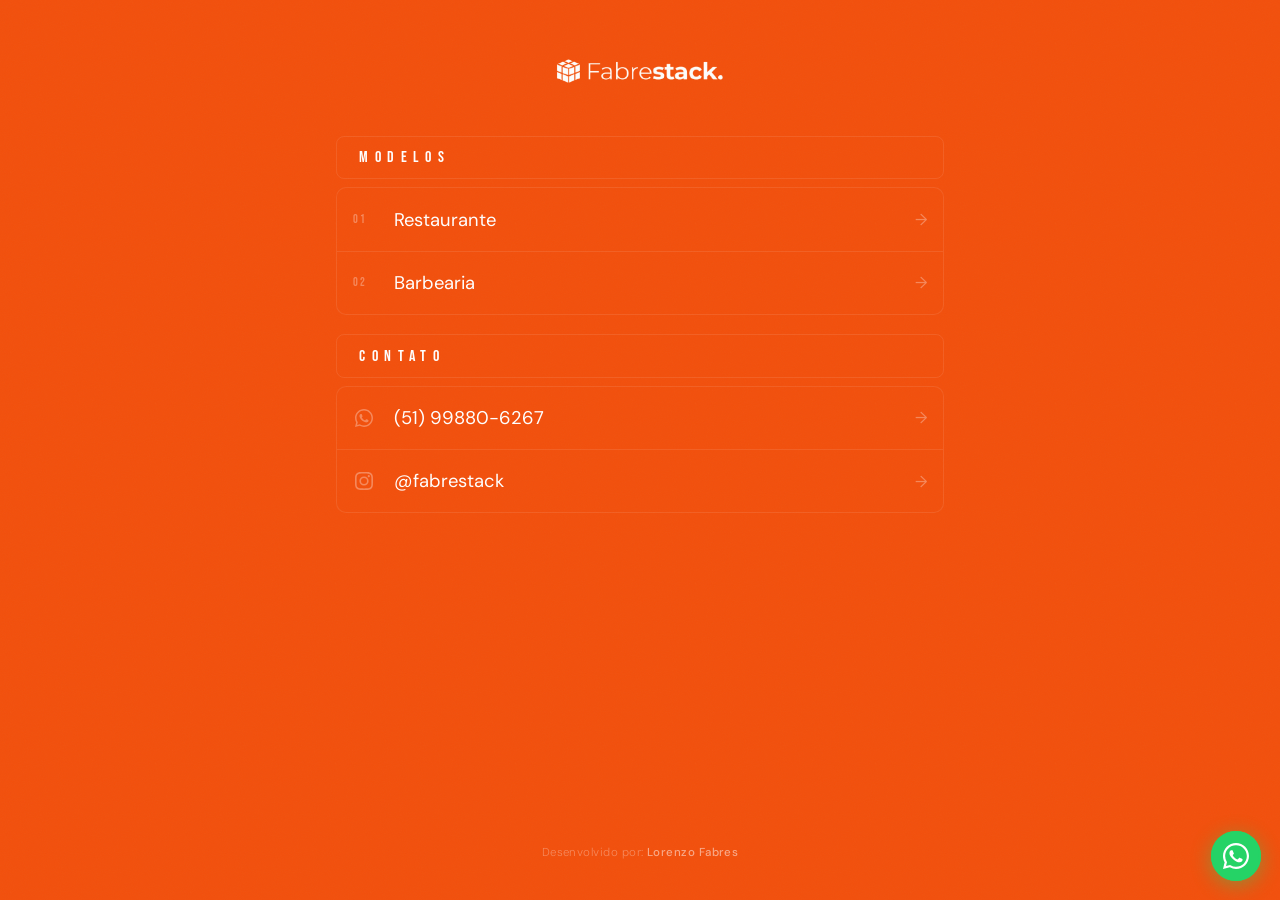
==== pg-portfolio/index.html @ 0d3d3b07 "Update restaurant link in index.html" ====
<!DOCTYPE html>
<html lang="pt-BR">
<head>
  <meta charset="UTF-8" />
  <meta name="viewport" content="width=device-width, initial-scale=1.0" />
  <title>Fabrestack - Portfólio</title>
  <link rel="icon" type="image/svg+xml" href="assets/favicon-cubo.svg" />
  <link rel="preconnect" href="https://fonts.googleapis.com" />
  <link href="https://fonts.googleapis.com/css2?family=Bebas+Neue&family=DM+Sans:wght@300;400;500&display=swap" rel="stylesheet" />
  <link rel="stylesheet" href="src/css/main.css" />
</head>
<body>

  <div class="ruido"></div>

  <header class="cabecalho animar">
    <img src="assets/fabrestack-branco-bg.png" alt="Fabrestack" class="logomarca" />
  </header>

  <div class="rotulo-secao animar">
    <div><span>Modelos</span></div>
  </div>

  <main class="lista-links animar">

    <a class="cartao" href="https://restaurante-modelo-iota.vercel.app/" target="_blank" rel="noopener">
      <span class="cartao-indice">01</span>
      <span class="cartao-titulo">Restaurante</span>
      <span class="cartao-seta">&#8594;</span>
    </a>

    <a class="cartao" href="https://barbeariamodelo-drab.vercel.app/" target="_blank" rel="noopener">
      <span class="cartao-indice">02</span>
      <span class="cartao-titulo">Barbearia</span>
      <span class="cartao-seta">&#8594;</span>
    </a>

  </main>

  <div class="rotulo-secao animar" style="margin-top:1.2rem;">
    <div><span>Contato</span></div>
  </div>

  <section class="lista-links animar">

    <a class="cartao" href="https://wa.me/5551998806267?text=Ol%C3%A1!%20Gostaria%20de%20solicitar%20um%20or%C3%A7amento." target="_blank" rel="noopener">
      <span class="cartao-icone">
        <svg viewBox="0 0 32 32" xmlns="http://www.w3.org/2000/svg" fill="currentColor">
          <path d="M16 0C7.163 0 0 7.163 0 16c0 2.833.738 5.49 2.027 7.8L0 32l8.43-2.008A15.93 15.93 0 0 0 16 32c8.837 0 16-7.163 16-16S24.837 0 16 0zm0 29.333a13.28 13.28 0 0 1-6.773-1.853l-.485-.288-5.007 1.192 1.218-4.876-.317-.5A13.28 13.28 0 0 1 2.667 16C2.667 8.636 8.636 2.667 16 2.667S29.333 8.636 29.333 16 23.364 29.333 16 29.333zm7.27-9.847c-.397-.199-2.353-1.161-2.718-1.293-.364-.133-.63-.199-.895.199-.265.397-1.028 1.293-1.26 1.558-.232.265-.464.298-.861.1-.397-.199-1.676-.618-3.194-1.971-1.18-1.053-1.977-2.353-2.209-2.75-.232-.397-.025-.612.174-.81.179-.178.397-.464.596-.696.199-.232.265-.397.397-.662.133-.265.066-.497-.033-.696-.1-.199-.895-2.16-1.226-2.957-.323-.776-.65-.671-.895-.683l-.762-.013c-.265 0-.696.1-1.061.497-.364.397-1.392 1.36-1.392 3.318 0 1.957 1.425 3.849 1.624 4.114.199.265 2.804 4.28 6.793 5.998.95.41 1.691.655 2.269.839.953.303 1.821.26 2.508.158.765-.114 2.353-.962 2.685-1.89.331-.928.331-1.724.232-1.89-.099-.165-.364-.265-.762-.464z"/>
        </svg>
      </span>
      <span class="cartao-titulo">(51) 99880-6267</span>
      <span class="cartao-seta">&#8594;</span>
    </a>

    <a class="cartao" href="https://instagram.com/fabrestack" target="_blank" rel="noopener">
      <span class="cartao-icone">
        <svg viewBox="0 0 24 24" xmlns="http://www.w3.org/2000/svg" fill="currentColor">
          <path d="M12 2.163c3.204 0 3.584.012 4.85.07 1.366.062 2.633.334 3.608 1.31.975.975 1.247 2.242 1.31 3.608.058 1.266.07 1.646.07 4.85s-.012 3.584-.07 4.85c-.062 1.366-.334 2.633-1.31 3.608-.975.975-2.242 1.247-3.608 1.31-1.266.058-1.646.07-4.85.07s-3.584-.012-4.85-.07c-1.366-.062-2.633-.334-3.608-1.31-.975-.975-1.247-2.242-1.31-3.608C2.175 15.584 2.163 15.204 2.163 12s.012-3.584.07-4.85c.062-1.366.334-2.633 1.31-3.608.975-.975 2.242-1.247 3.608-1.31C8.416 2.175 8.796 2.163 12 2.163zm0-2.163C8.741 0 8.332.014 7.052.072 5.197.157 3.355.673 1.999 2.029.644 3.384.157 5.197.072 7.052.014 8.332 0 8.741 0 12c0 3.259.014 3.668.072 4.948.085 1.855.602 3.697 1.927 5.023C3.355 23.327 5.197 23.843 7.052 23.928 8.332 23.986 8.741 24 12 24c3.259 0 3.668-.014 4.948-.072 1.855-.085 3.697-.602 5.023-1.927 1.325-1.326 1.841-3.168 1.927-5.023C23.986 15.668 24 15.259 24 12c0-3.259-.014-3.668-.072-4.948-.085-1.855-.602-3.697-1.927-5.023C20.645.673 18.803.157 16.948.072 15.668.014 15.259 0 12 0zm0 5.838a6.162 6.162 0 1 0 0 12.324 6.162 6.162 0 0 0 0-12.324zm0 10.162a4 4 0 1 1 0-8 4 4 0 0 1 0 8zm6.406-11.845a1.44 1.44 0 1 0 0 2.881 1.44 1.44 0 0 0 0-2.881z"/>
        </svg>
      </span>
      <span class="cartao-titulo">@fabrestack</span>
      <span class="cartao-seta">&#8594;</span>
    </a>

  </section>

  <footer class="rodape animar">
    <span>Desenvolvido por: <strong>Lorenzo Fabres</strong></span>
  </footer>

  <a class="botao-whatsapp"
     href="https://wa.me/5551998806267?text=Ol%C3%A1!%20Gostaria%20de%20solicitar%20um%20or%C3%A7amento."
     target="_blank"
     rel="noopener"
     title="Fale comigo no WhatsApp">
    <svg viewBox="0 0 32 32" xmlns="http://www.w3.org/2000/svg">
      <path d="M16 0C7.163 0 0 7.163 0 16c0 2.833.738 5.49 2.027 7.8L0 32l8.43-2.008A15.93 15.93 0 0 0 16 32c8.837 0 16-7.163 16-16S24.837 0 16 0zm0 29.333a13.28 13.28 0 0 1-6.773-1.853l-.485-.288-5.007 1.192 1.218-4.876-.317-.5A13.28 13.28 0 0 1 2.667 16C2.667 8.636 8.636 2.667 16 2.667S29.333 8.636 29.333 16 23.364 29.333 16 29.333zm7.27-9.847c-.397-.199-2.353-1.161-2.718-1.293-.364-.133-.63-.199-.895.199-.265.397-1.028 1.293-1.26 1.558-.232.265-.464.298-.861.1-.397-.199-1.676-.618-3.194-1.971-1.18-1.053-1.977-2.353-2.209-2.75-.232-.397-.025-.612.174-.81.179-.178.397-.464.596-.696.199-.232.265-.397.397-.662.133-.265.066-.497-.033-.696-.1-.199-.895-2.16-1.226-2.957-.323-.776-.65-.671-.895-.683l-.762-.013c-.265 0-.696.1-1.061.497-.364.397-1.392 1.36-1.392 3.318 0 1.957 1.425 3.849 1.624 4.114.199.265 2.804 4.28 6.793 5.998.95.41 1.691.655 2.269.839.953.303 1.821.26 2.508.158.765-.114 2.353-.962 2.685-1.89.331-.928.331-1.724.232-1.89-.099-.165-.364-.265-.762-.464z"/>
    </svg>
    <span class="tooltip-whatsapp">Fale comigo</span>
  </a>

  <script src="src/js/main.js"></script>
</body>
</html>
---- pg-portfolio/src/css/main.css ----
/* ── Variaveis ───────────────────────────── */
:root {
  --fundo:              #F2500D;
  --texto-principal:    #ffffff;
  --texto-suave:        rgba(255, 255, 255, 0.32);
  --borda:              rgba(255, 255, 255, 0.09);
  --fundo-hover:        rgba(255, 255, 255, 0.04);
  --transicao-suave:    cubic-bezier(0.16, 1, 0.3, 1);
  --largura-maxima:     640px;
}

/* ── Reset ───────────────────────────────── */
*, *::before, *::after { box-sizing: border-box; margin: 0; padding: 0; }
html, body { height: 100%; }

body {
  background: var(--fundo);
  color: var(--texto-principal);
  font-family: 'DM Sans', sans-serif;
  min-height: 100vh;
  display: flex;
  flex-direction: column;
  align-items: center;
}

/* ── Textura de ruido ────────────────────── */
.ruido {
  pointer-events: none;
  position: fixed;
  inset: 0;
  z-index: 998;
  opacity: 0.03;
  background-image: url("data:image/svg+xml,%3Csvg viewBox='0 0 200 200' xmlns='http://www.w3.org/2000/svg'%3E%3Cfilter id='n'%3E%3CfeTurbulence type='fractalNoise' baseFrequency='0.85' numOctaves='4' stitchTiles='stitch'/%3E%3C/filter%3E%3Crect width='100%25' height='100%25' filter='url(%23n)'/%3E%3C/svg%3E");
  background-size: 180px;
}

/* ── Cabecalho ───────────────────────────── */
.cabecalho {
  width: 100%;
  max-width: var(--largura-maxima);
  padding: 0 1.5rem 0;
  margin-bottom: -20px;
  display: flex;
  justify-content: center;
}

.logomarca {
  width: clamp(170px, 20vw, 160px);
  height: auto;
  margin-top: -14px;
  display: block;
  transition: transform 0.4s var(--transicao-suave);
}

.logomarca:hover { transform: scale(1.03); }

/* ── Rotulo das secoes ───────────────────── */
.rotulo-secao {
  width: 100%;
  max-width: var(--largura-maxima);
  padding: 0 1.5rem;
  margin-bottom: 0.5rem;
}

.rotulo-secao > div {
  width: 100%;
  border: 1.6px solid var(--borda);
  border-radius: 8px;
  padding: 0.7rem 1.4rem;
  display: flex;
  align-items: center;
}

.rotulo-secao span {
  font-family: 'Bebas Neue', sans-serif;
  font-size: clamp(0.85rem, 2vw, 1rem);
  letter-spacing: 0.4em;
  color: var(--texto-principal);
  text-transform: uppercase;
}

/* ── Lista de links ──────────────────────── */
.lista-links {
  width: 100%;
  max-width: var(--largura-maxima);
  padding: 0 1.5rem;
  display: flex;
  flex-direction: column;
}

.cartao {
  display: flex;
  align-items: center;
  gap: 1.2rem;
  padding: 1.4rem 1.4rem;
  text-decoration: none;
  color: var(--texto-principal);
  background: var(--fundo);
  border: 1.6px solid var(--borda);
  border-bottom: none;
  position: relative;
  overflow: hidden;
  transition: background 0.35s var(--transicao-suave), padding-left 0.35s var(--transicao-suave);
}

.cartao:first-child { border-radius: 10px 10px 0 0; }
.cartao:last-child  { border-bottom: 1.6px solid var(--borda); border-radius: 0 0 10px 10px; }

.cartao::before {
  content: '';
  position: absolute;
  left: 0;
  top: 0;
  width: 2px;
  height: 100%;
  background: var(--texto-principal);
  transform: scaleY(0);
  transform-origin: bottom;
  transition: transform 0.35s var(--transicao-suave);
}

.cartao:hover { background: var(--fundo-hover); padding-left: 2rem; }
.cartao:hover::before { transform: scaleY(1); }
.cartao:hover .cartao-titulo { letter-spacing: 0.05em; }
.cartao:hover .cartao-seta { transform: translateX(5px); color: var(--texto-principal); }

.cartao-indice {
  font-family: 'Bebas Neue', sans-serif;
  font-size: 0.72rem;
  letter-spacing: 0.2em;
  color: var(--texto-suave);
  min-width: 22px;
}

.cartao-titulo {
  flex: 1;
  font-size: clamp(1rem, 3vw, 1.15rem);
  font-weight: 400;
  transition: letter-spacing 0.35s var(--transicao-suave);
}

.cartao-seta {
  font-size: 1rem;
  color: var(--texto-suave);
  transition: transform 0.35s var(--transicao-suave), color 0.35s var(--transicao-suave);
}

/* ── Rodape ──────────────────────────────── */
.rodape {
  margin-top: auto;
  padding: 2.5rem 1rem;
  font-size: 0.72rem;
  color: var(--texto-suave);
  font-weight: 300;
  letter-spacing: 0.04em;
  text-align: center;
}

.rodape strong {
  color: rgba(255, 255, 255, 0.5);
  font-weight: 500;
}

/* ── Botao fixo do WhatsApp ──────────────── */
.botao-whatsapp {
  position: fixed;
  bottom: 1.8rem;
  right: 1.8rem;
  z-index: 999;
  width: 56px;
  height: 56px;
  border-radius: 50%;
  background: #25d366;
  display: flex;
  align-items: center;
  justify-content: center;
  box-shadow: 0 4px 20px rgba(37, 211, 102, 0.45);
  text-decoration: none;
  transition: transform 0.3s var(--transicao-suave), box-shadow 0.3s var(--transicao-suave);
}

.botao-whatsapp svg {
  width: 30px;
  height: 30px;
  fill: #ffffff;
}

.botao-whatsapp:hover {
  transform: scale(1.1);
  box-shadow: 0 6px 28px rgba(37, 211, 102, 0.65);
}

/* Dica do botao */
.tooltip-whatsapp {
  position: absolute;
  right: 66px;
  background: rgba(0, 0, 0, 0.75);
  color: #ffffff;
  font-family: 'DM Sans', sans-serif;
  font-size: 0.78rem;
  padding: 0.35rem 0.75rem;
  border-radius: 6px;
  white-space: nowrap;
  opacity: 0;
  pointer-events: none;
  transform: translateX(6px);
  transition: opacity 0.25s ease, transform 0.25s ease;
}

.botao-whatsapp:hover .tooltip-whatsapp {
  opacity: 1;
  transform: translateX(0);
}

/* Anel pulsante */
.botao-whatsapp::after {
  content: '';
  position: absolute;
  inset: 0;
  border-radius: 50%;
  border: 2px solid #25d366;
  animation: pulsoWhatsapp 2s ease-out infinite;
}

@keyframes pulsoWhatsapp {
  0%   { transform: scale(1); opacity: 0.7; }
  100% { transform: scale(1.7); opacity: 0; }
}

/* ── Animacao de entrada ─────────────────── */
.animar { opacity: 1; }
.animar.animar-entrada { animation: subirSuave 0.65s var(--transicao-suave) both; }

@keyframes subirSuave {
  from { opacity: 0; transform: translateY(16px); }
  to   { opacity: 1; transform: translateY(0); }
}

@keyframes ondulacaoClique {
  to { transform: scale(1); opacity: 0; }
}

/* ── Responsivo ──────────────────────────── */
@media (max-width: 480px) {
  .cabecalho { padding: 0 1rem 0; margin-bottom: -10px; }
  .logomarca { width: clamp(150px, 52vw, 220px); margin-top: -10px; }
  .cartao { padding: 1.2rem 1rem; }
  .cartao:hover { padding-left: 1.6rem; }
  .rotulo-secao, .lista-links { padding: 0 1rem; }
  .botao-whatsapp { bottom: 1.2rem; right: 1.2rem; width: 50px; height: 50px; }
  .botao-whatsapp svg { width: 26px; height: 26px; }
}
  .cartao { padding: 1.2rem 1rem; }
  .cartao:hover { padding-left: 1.6rem; }
  .rotulo-secao, .lista-links { padding: 0 1rem; }
  .botao-whatsapp { bottom: 1.2rem; right: 1.2rem; width: 50px; height: 50px; }
  .botao-whatsapp svg { width: 26px; height: 26px; }

/* ── Icones nos cartoes de contato ───────── */
.cartao-icone {
  display: flex;
  align-items: center;
  justify-content: center;
  width: 22px;
  min-width: 22px;
  color: var(--texto-suave);
  transition: color 0.35s var(--transicao-suave);
}

.cartao-icone svg {
  width: 18px;
  height: 18px;
}

.cartao:hover .cartao-icone { color: var(--texto-principal); }
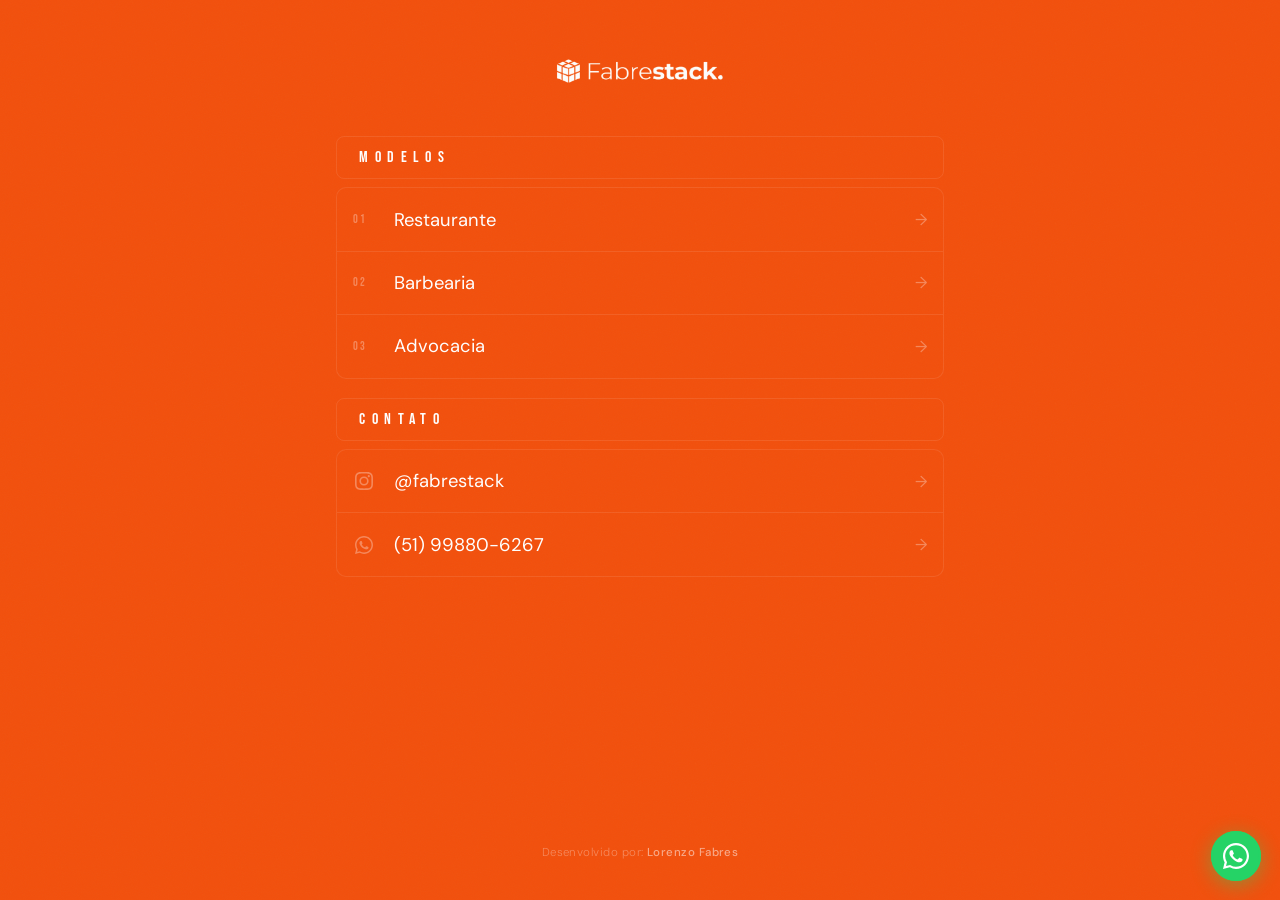
==== commit f8010b6b: "Update links and contact information in index.html" ====
--- a/pg-portfolio/index.html
+++ b/pg-portfolio/index.html
@@ -35,6 +35,12 @@
       <span class="cartao-seta">&#8594;</span>
     </a>
 
+        <a class="cartao" href="https://advocacia-modelo-one.vercel.app/" target="_blank" rel="noopener">
+      <span class="cartao-indice">03</span>
+      <span class="cartao-titulo">Advocacia</span>
+      <span class="cartao-seta">&#8594;</span>
+    </a>
+
   </main>
 
   <div class="rotulo-secao animar" style="margin-top:1.2rem;">
@@ -43,6 +49,16 @@
 
   <section class="lista-links animar">
 
+    <a class="cartao" href="https://instagram.com/fabrestack" target="_blank" rel="noopener">
+      <span class="cartao-icone">
+        <svg viewBox="0 0 24 24" xmlns="http://www.w3.org/2000/svg" fill="currentColor">
+          <path d="M12 2.163c3.204 0 3.584.012 4.85.07 1.366.062 2.633.334 3.608 1.31.975.975 1.247 2.242 1.31 3.608.058 1.266.07 1.646.07 4.85s-.012 3.584-.07 4.85c-.062 1.366-.334 2.633-1.31 3.608-.975.975-2.242 1.247-3.608 1.31-1.266.058-1.646.07-4.85.07s-3.584-.012-4.85-.07c-1.366-.062-2.633-.334-3.608-1.31-.975-.975-1.247-2.242-1.31-3.608C2.175 15.584 2.163 15.204 2.163 12s.012-3.584.07-4.85c.062-1.366.334-2.633 1.31-3.608.975-.975 2.242-1.247 3.608-1.31C8.416 2.175 8.796 2.163 12 2.163zm0-2.163C8.741 0 8.332.014 7.052.072 5.197.157 3.355.673 1.999 2.029.644 3.384.157 5.197.072 7.052.014 8.332 0 8.741 0 12c0 3.259.014 3.668.072 4.948.085 1.855.602 3.697 1.927 5.023C3.355 23.327 5.197 23.843 7.052 23.928 8.332 23.986 8.741 24 12 24c3.259 0 3.668-.014 4.948-.072 1.855-.085 3.697-.602 5.023-1.927 1.325-1.326 1.841-3.168 1.927-5.023C23.986 15.668 24 15.259 24 12c0-3.259-.014-3.668-.072-4.948-.085-1.855-.602-3.697-1.927-5.023C20.645.673 18.803.157 16.948.072 15.668.014 15.259 0 12 0zm0 5.838a6.162 6.162 0 1 0 0 12.324 6.162 6.162 0 0 0 0-12.324zm0 10.162a4 4 0 1 1 0-8 4 4 0 0 1 0 8zm6.406-11.845a1.44 1.44 0 1 0 0 2.881 1.44 1.44 0 0 0 0-2.881z"/>
+        </svg>
+      </span>
+      <span class="cartao-titulo">@fabrestack</span>
+      <span class="cartao-seta">&#8594;</span>
+    </a>
+
     <a class="cartao" href="https://wa.me/5551998806267?text=Ol%C3%A1!%20Gostaria%20de%20solicitar%20um%20or%C3%A7amento." target="_blank" rel="noopener">
       <span class="cartao-icone">
         <svg viewBox="0 0 32 32" xmlns="http://www.w3.org/2000/svg" fill="currentColor">
@@ -50,16 +66,6 @@
         </svg>
       </span>
       <span class="cartao-titulo">(51) 99880-6267</span>
-      <span class="cartao-seta">&#8594;</span>
-    </a>
-
-    <a class="cartao" href="https://instagram.com/fabrestack" target="_blank" rel="noopener">
-      <span class="cartao-icone">
-        <svg viewBox="0 0 24 24" xmlns="http://www.w3.org/2000/svg" fill="currentColor">
-          <path d="M12 2.163c3.204 0 3.584.012 4.85.07 1.366.062 2.633.334 3.608 1.31.975.975 1.247 2.242 1.31 3.608.058 1.266.07 1.646.07 4.85s-.012 3.584-.07 4.85c-.062 1.366-.334 2.633-1.31 3.608-.975.975-2.242 1.247-3.608 1.31-1.266.058-1.646.07-4.85.07s-3.584-.012-4.85-.07c-1.366-.062-2.633-.334-3.608-1.31-.975-.975-1.247-2.242-1.31-3.608C2.175 15.584 2.163 15.204 2.163 12s.012-3.584.07-4.85c.062-1.366.334-2.633 1.31-3.608.975-.975 2.242-1.247 3.608-1.31C8.416 2.175 8.796 2.163 12 2.163zm0-2.163C8.741 0 8.332.014 7.052.072 5.197.157 3.355.673 1.999 2.029.644 3.384.157 5.197.072 7.052.014 8.332 0 8.741 0 12c0 3.259.014 3.668.072 4.948.085 1.855.602 3.697 1.927 5.023C3.355 23.327 5.197 23.843 7.052 23.928 8.332 23.986 8.741 24 12 24c3.259 0 3.668-.014 4.948-.072 1.855-.085 3.697-.602 5.023-1.927 1.325-1.326 1.841-3.168 1.927-5.023C23.986 15.668 24 15.259 24 12c0-3.259-.014-3.668-.072-4.948-.085-1.855-.602-3.697-1.927-5.023C20.645.673 18.803.157 16.948.072 15.668.014 15.259 0 12 0zm0 5.838a6.162 6.162 0 1 0 0 12.324 6.162 6.162 0 0 0 0-12.324zm0 10.162a4 4 0 1 1 0-8 4 4 0 0 1 0 8zm6.406-11.845a1.44 1.44 0 1 0 0 2.881 1.44 1.44 0 0 0 0-2.881z"/>
-        </svg>
-      </span>
-      <span class="cartao-titulo">@fabrestack</span>
       <span class="cartao-seta">&#8594;</span>
     </a>
 
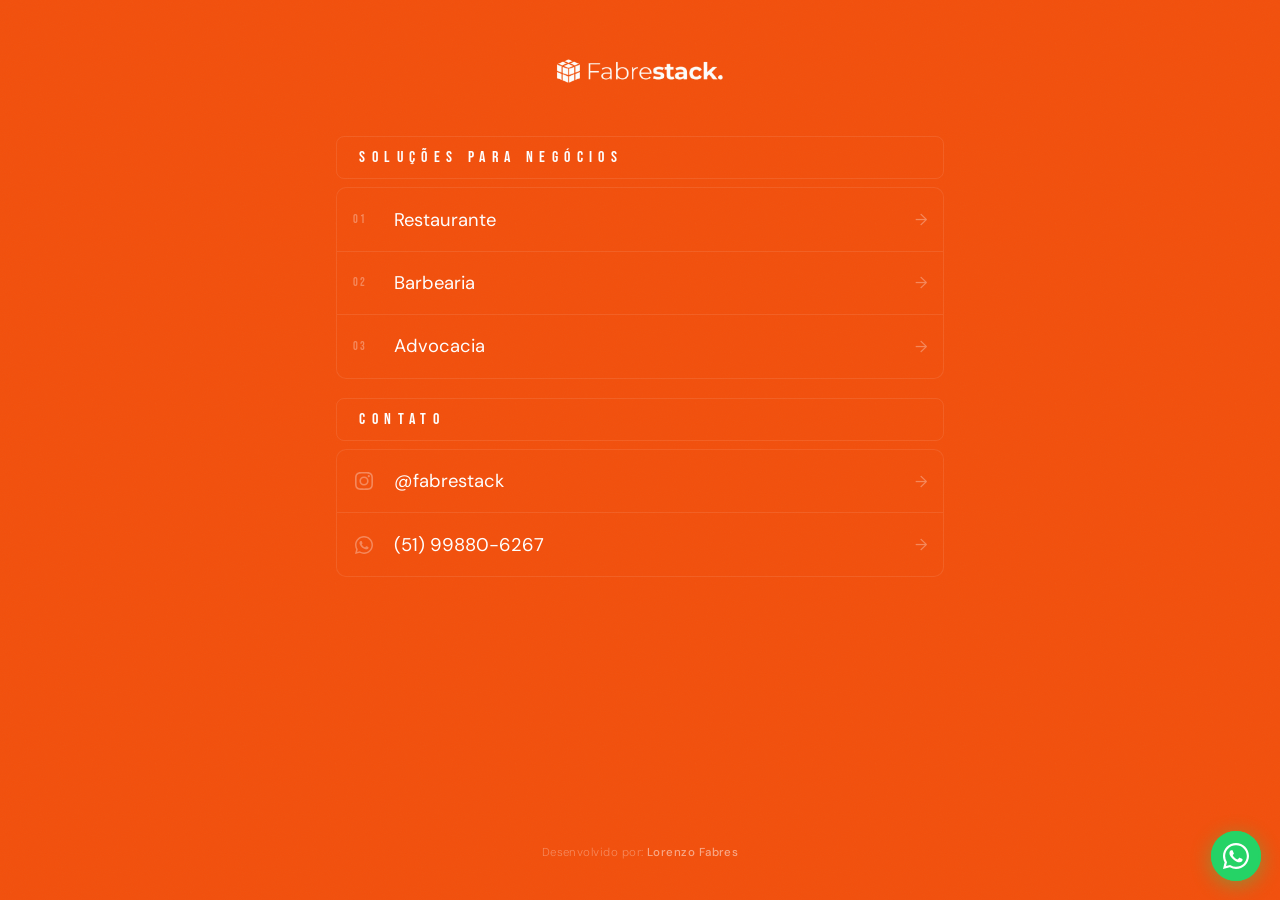
==== commit 08ca8edb: "Update section label from 'Modelos' to 'Soluções para negócios'" ====
--- a/pg-portfolio/index.html
+++ b/pg-portfolio/index.html
@@ -18,7 +18,7 @@
   </header>
 
   <div class="rotulo-secao animar">
-    <div><span>Modelos</span></div>
+    <div><span>Soluções para negócios</span></div>
   </div>
 
   <main class="lista-links animar">
@@ -29,7 +29,7 @@
       <span class="cartao-seta">&#8594;</span>
     </a>
 
-    <a class="cartao" href="https://barbeariamodelo-drab.vercel.app/" target="_blank" rel="noopener">
+    <a class="cartao" href="https://barbearia-modelo-two.vercel.app/" target="_blank" rel="noopener">
       <span class="cartao-indice">02</span>
       <span class="cartao-titulo">Barbearia</span>
       <span class="cartao-seta">&#8594;</span>
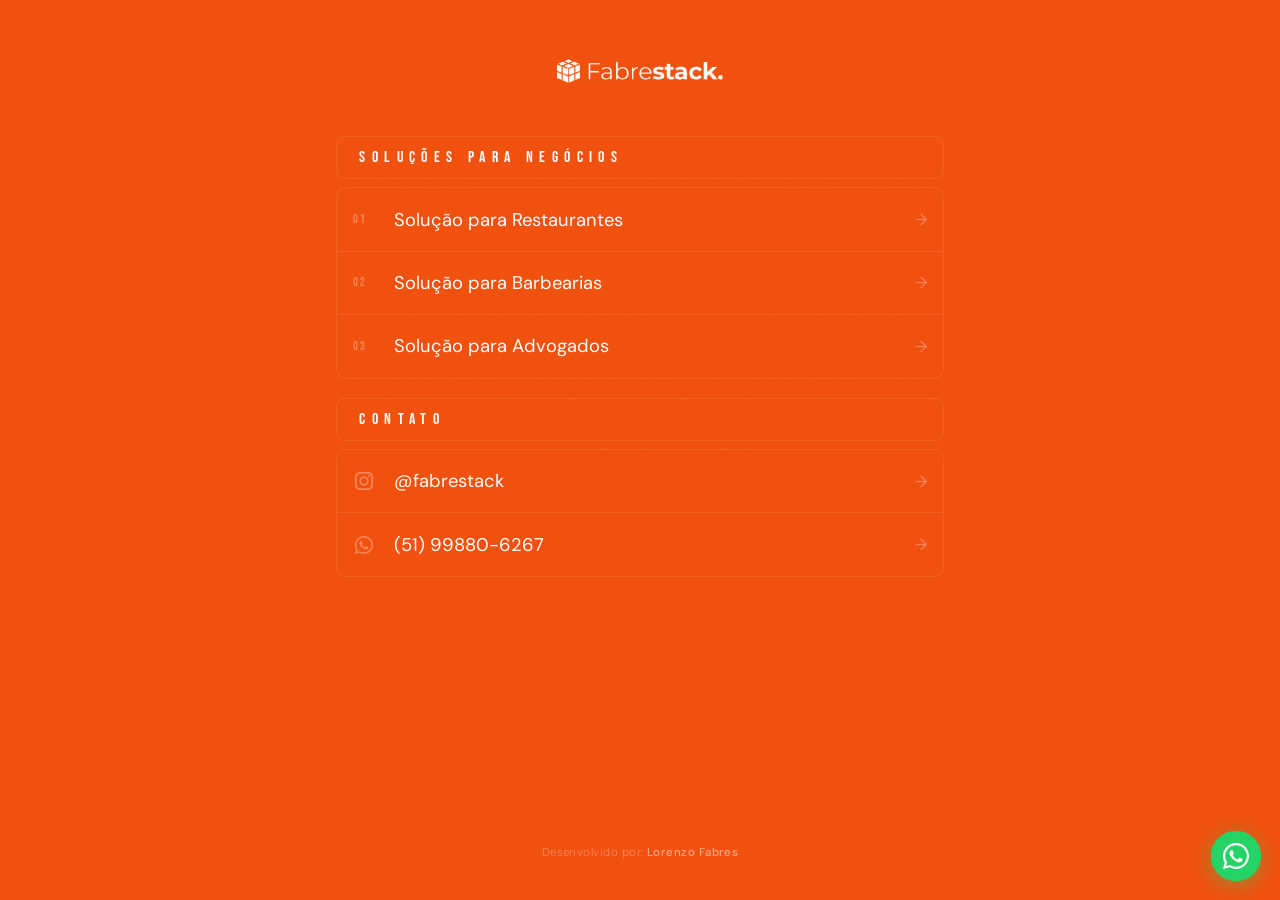
==== commit a75e7a37: "Update project titles in index.html" ====
--- a/pg-portfolio/index.html
+++ b/pg-portfolio/index.html
@@ -25,19 +25,19 @@
 
     <a class="cartao" href="https://restaurante-modelo-iota.vercel.app/" target="_blank" rel="noopener">
       <span class="cartao-indice">01</span>
-      <span class="cartao-titulo">Restaurante</span>
+      <span class="cartao-titulo">Solução para Restaurantes</span>
       <span class="cartao-seta">&#8594;</span>
     </a>
 
     <a class="cartao" href="https://barbearia-modelo-two.vercel.app/" target="_blank" rel="noopener">
       <span class="cartao-indice">02</span>
-      <span class="cartao-titulo">Barbearia</span>
+      <span class="cartao-titulo">Solução para Barbearias</span>
       <span class="cartao-seta">&#8594;</span>
     </a>
 
         <a class="cartao" href="https://advocacia-modelo-one.vercel.app/" target="_blank" rel="noopener">
       <span class="cartao-indice">03</span>
-      <span class="cartao-titulo">Advocacia</span>
+      <span class="cartao-titulo">Solução para Advogados</span>
       <span class="cartao-seta">&#8594;</span>
     </a>
 
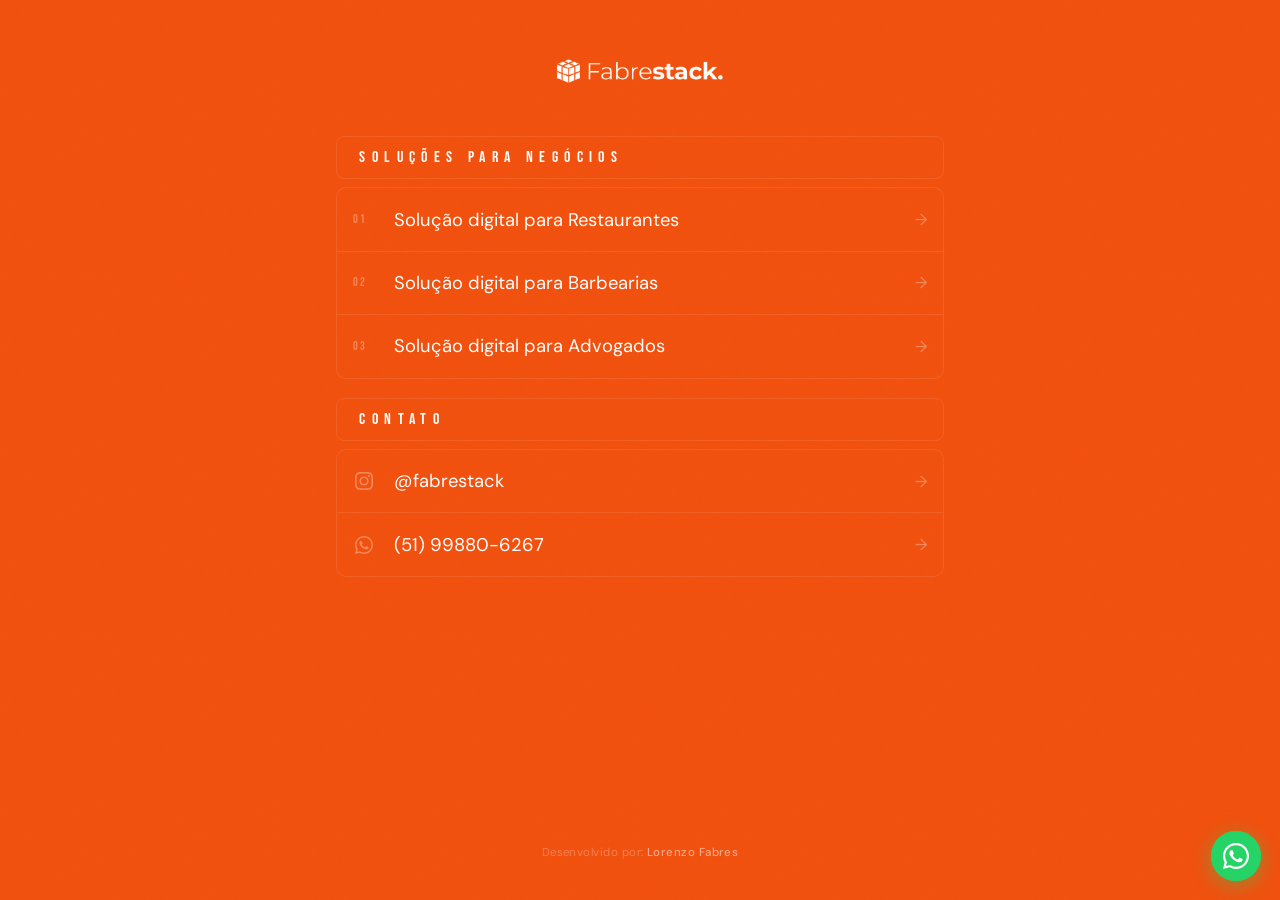
==== commit 634f5830: "Update titles to include 'digital' in solutions" ====
--- a/pg-portfolio/index.html
+++ b/pg-portfolio/index.html
@@ -25,19 +25,19 @@
 
     <a class="cartao" href="https://restaurante-modelo-iota.vercel.app/" target="_blank" rel="noopener">
       <span class="cartao-indice">01</span>
-      <span class="cartao-titulo">Solução para Restaurantes</span>
+      <span class="cartao-titulo">Solução digital para Restaurantes</span>
       <span class="cartao-seta">&#8594;</span>
     </a>
 
     <a class="cartao" href="https://barbearia-modelo-two.vercel.app/" target="_blank" rel="noopener">
       <span class="cartao-indice">02</span>
-      <span class="cartao-titulo">Solução para Barbearias</span>
+      <span class="cartao-titulo">Solução digital para Barbearias</span>
       <span class="cartao-seta">&#8594;</span>
     </a>
 
         <a class="cartao" href="https://advocacia-modelo-one.vercel.app/" target="_blank" rel="noopener">
       <span class="cartao-indice">03</span>
-      <span class="cartao-titulo">Solução para Advogados</span>
+      <span class="cartao-titulo">Solução digital para Advogados</span>
       <span class="cartao-seta">&#8594;</span>
     </a>
 
